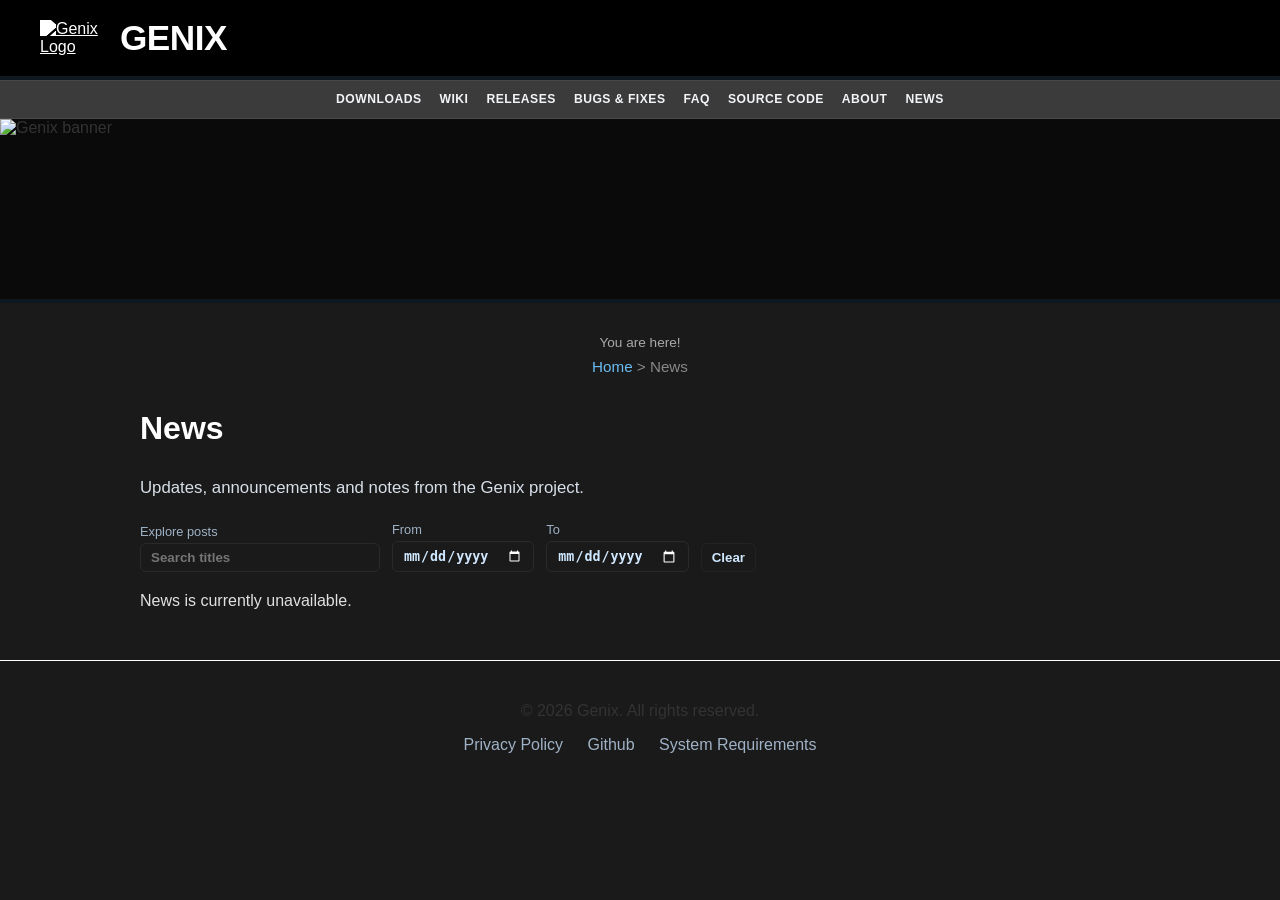
==== website/news-page.html @ 927156dc "Exploring in news page, by date or keywords in titles" ====
<!DOCTYPE html>
<html lang="en">
<head>
  <meta charset="utf-8">
  <meta name="viewport" content="width=device-width, initial-scale=1">
  <link rel="stylesheet" href="assets/style.css">
  <link rel="icon" type="image/svg" href="assets/images/favicon.svg">
  <title>News | Genix Linux</title>
</head>
<body>
  <header class="site-header">
    <div class="brand-row">
      <div class="brand-left">
        <a href="./index.html" class="home-link" aria-label="Home">
          <img src="assets/images/genix.png" alt="Genix Logo" class="logo">
        </a>
        <div class="title-stack">
          <h1 class="site-title">GENIX</h1>
        </div>
      </div>
      <nav class="nav-links">
      </nav>
    </div>
  </header>

  <nav class="sub-nav" aria-label="Secondary navigation">
    <div class="sub-nav-inner">
      <a href="./downloads.html">Downloads</a>
      <a href="./wiki/wiki.html">Wiki</a>
      <a href="./releases.html">Releases</a>
      <a href="./bugs-fixes.html">Bugs & Fixes</a>
      <a href="./FAQ.html">FAQ</a>
      <a href="https://github.com/zubbledew6/genix" target="_blank" rel="noopener">Source Code</a>
      <a href="./about.html">About</a>
            <a href="./news-page.html">News</a>
    </div>
  </nav>

    <div class="hero-banner" aria-label="Genix promotional banner">
    <img src="assets/images/genixsiteback.png" alt="Genix banner" class="hero-image">
  </div>

  <main class="content-page">
    <nav class="breadcrumb" aria-label="Breadcrumb">
      <div class="you-are-here">You are here!</div>
      <a href="./index.html">Home</a>
      <span> &gt; </span>
      <span>News</span>
    </nav>

    <section class="news">
      <h2>News</h2>
      <p>Updates, announcements and notes from the Genix project.</p>

      <div class="news-filters">
        <label>Explore posts
          <input type="search" id="filter-keyword" placeholder="Search titles">
        </label>
        <label>From
          <input type="date" id="filter-from">
        </label>
        <label>To
          <input type="date" id="filter-to">
        </label>
        <button type="button" id="filter-clear" class="secondary-button">Clear</button>
      </div>

      <div id="news-status" class="news-status" role="status" aria-live="polite">Loading…</div>
      <div id="news-list" class="news-list"></div>
    </section>
  </main>

  <footer>
    <div class="footer-content">
      <p>© 2026 Genix. All rights reserved.</p>
      <nav>
        <a href="./privacy-policy.html">Privacy Policy</a>
        <a href="https://github.com/zubbledew6/genix" target="_blank" rel="noopener">Github</a>
        <a href="./wiki/pages/system-requirements.html">System Requirements</a>
      </nav>
    </div>
  </footer>

  <script src="./assets/js/news-explorer.js"></script>
</body>
</html>
---- website/assets/style.css ----
html, body {
  font-size: 16px;
}

body {
  margin: 0;
  padding: 0;
  background-color: #1a1a1a;
  color: #333333;
  font-family: -apple-system, BlinkMacSystemFont, "Segoe UI", Roboto, Helvetica, Arial, sans-serif;
}

.site-header {
  background-color: #000000;
  color: #d9edff;
  padding: 20px 0px;
  position: relative;
  border-bottom: 4px solid #0d1821;
  width: 100vw;
  left: 50%;
  right: 50%;
  margin-left: -50vw;
  margin-right: -50vw;
}
@font-face {
  font-family: "Iconoplastic";
  src: url("./assets/fonts/iconoplasticcompact.ttf") format("truetype");
  font-weight: normal;
  font-style: normal;
}

.site-title {
  font-family: "Iconoplastic", sans-serif;
  font-size: 64px;
  letter-spacing: 3px;
  line-height: 1;
}


.brand-row {
  display: flex;
  align-items: center;
  justify-content: space-between;
  max-width: 1200px;
  margin: 0 auto;
  flex-wrap: wrap;
  gap: 16px;
}

.brand-left {
  display: flex;
  align-items: center;
  gap: 16px;
}

.logo {
  display: block;
  width: 64px;
  height: auto;
  filter: brightness(0) invert(1);
}

.title-stack {
  display: flex;
  flex-direction: column;
}

.site-title {
  font-size: 2.2rem;
  font-weight: 700;
  margin: 0;
  line-height: 1;
  color: #ffffff;
  letter-spacing: -0.5px;
}

.subtitle {
  font-size: 0.85rem;
  margin: 4px 0 0;
  color: #a0b2c6;
  text-transform: uppercase;
  letter-spacing: 0.1em;
}

.nav-links {
  display: flex;
  gap: 20px;
  align-items: center;
}

.nav-links a {
  color: #a0b2c6;
  text-decoration: none;
  font-weight: 600;
  font-size: 0.95rem;
  transition: color 0.2s ease;
}

.nav-links a:hover {
  color: #ffffff;
}

.sub-nav {
  background: #3b3b3b;
  border-bottom: 1px solid rgba(255, 255, 255, 0.08);
  box-shadow: inset 0 1px 0 rgba(255, 255, 255, 0.06);
}

.sub-nav-inner {
  max-width: 1200px;
  margin: 0 auto;
  padding: 12px 32px;
  display: flex;
  justify-content: center;
  flex-wrap: wrap;
  gap: 18px;
}

.sub-nav a {
  color: #f2f4f7;
  text-decoration: none;
  font-weight: 700;
  letter-spacing: 0.04em;
  text-transform: uppercase;
  font-size: 0.76rem;
  transition: opacity 0.2s ease, transform 0.2s ease;
}

.sub-nav a:hover {
  opacity: 0.85;
  transform: translateY(-1px);
}

.hero-banner {
  width: 100%;
  background: #0a0a0a;
  border-bottom: 4px solid #0d1821;
  overflow: hidden;
}

.hero-image {
  display: block;
  width: 100%;
  height: 180px;
  object-fit: cover;
  object-position: center;
}

.homepage-panels {
  max-width: 900px;
  margin: 32px auto 0;
  padding: 0 32px;
}

.panel {
  background: #121212;
  border: 1px solid #2a2a2a;
  border-radius: 10px;
  padding: 22px 24px;
}

.panel + .panel {
  margin-top: 20px;
}

.panel-header {
  margin-bottom: 12px;
}

.panel-kicker {
  display: inline-block;
  margin-bottom: 8px;
  color: #7cc2ff;
  font-size: 0.7rem;
  font-weight: 700;
  letter-spacing: 0.1em;
  text-transform: uppercase;
}

.panel h2 {
  margin: 0;
  font-size: 1.8rem;
  color: #ffffff;
}

.discord-panel p {
  color: #d7dfe8;
  line-height: 1.6;
  margin: 0 0 18px;
}

.discord-button {
  display: inline-block;
  background: #5865f2;
  color: #ffffff;
  text-decoration: none;
  font-weight: 700;
  padding: 10px 16px;
  border-radius: 8px;
}

.discord-button:hover {
  filter: brightness(1.06);
}

.main-content {
  max-width: 1000px;
  margin: 24px auto;
  padding: 0 32px;
  text-align: center;
}

.content-page {
  max-width: 1000px;
  margin: 32px auto;
  padding: 0 32px;
  color: #e1e1e1;
}

.content-page h2 {
  margin-top: 0;
  font-size: 2rem;
  color: #ffffff;
}

.content-page h3 {
  margin-top: 32px;
  margin-bottom: 12px;
  font-size: 1.4rem;
  color: #ffffff;
  border-bottom: 1px solid #333333;
  padding-bottom: 4px;
}

.content-page p,
.content-page li {
  font-size: 1.05rem;
  line-height: 1.7;
  color: #d7dfe8;
}

.content-page code {
  background-color: #242424;
  color: #6bbcf2;
  border: 1px solid #3c3c3c;
  border-radius: 4px;
  padding: 3px 6px;
  font-family: 'Fira Code', Consolas, Monaco, monospace;
  font-size: 0.9em;
}

.content-page pre.cmd-block {
  background-color: #333333;
  border-radius: 6px;
  padding: 8px 12px;
  margin: 16px 0;
  overflow-x: auto;
  border: none;
}

.content-page pre.cmd-block code {
  background-color: transparent;
  border: none;
  padding: 0;
  color: #f5f7fa;
  font-family: 'Fira Code', Consolas, Monaco, monospace;
  font-size: 0.95rem;
  display: block;
}

.prompt-root {
  color: #ff5252;
  font-weight: bold;
}

.prompt-symbol {
  color: #4ba3e3;
  font-weight: bold;
}

.page-list {
  padding-left: 1.25rem;
}

.iso-dropdown {
  background: #121212;
  border: 1px solid #2a2a2a;
  border-radius: 8px;
  margin-bottom: 12px;
  overflow: hidden;
}

.iso-dropdown summary {
  padding: 14px 18px;
  font-weight: 700;
  font-size: 1.05rem;
  color: #ffffff;
  cursor: pointer;
  list-style: none;
  display: flex;
  justify-content: space-between;
  align-items: center;
  user-select: none;
}

.iso-dropdown summary::-webkit-details-marker {
  display: none;
}

.iso-dropdown summary::after {
  content: "►";
  font-size: 0.8rem;
  color: #7cc2ff;
  transition: transform 0.2s ease;
}

.iso-dropdown[open] summary::after {
  transform: rotate(90deg);
}

.iso-dropdown summary:hover {
  background: rgba(255, 255, 255, 0.03);
}

.iso-dropdown .page-list {
  margin: 0;
  padding: 12px 18px 18px 36px;
  border-top: 1px solid #2a2a2a;
  background: #0a0a0a;
}

.iso-dropdown .page-list li {
  margin-bottom: 8px;
}

.iso-dropdown .page-list a {
  color: #7cc2ff;
  text-decoration: none;
  font-weight: 500;
}

.iso-dropdown .page-list a:hover {
  text-decoration: underline;
}


.iso-card {
  max-width: 900px;
  margin: 18px auto;
  display: flex;
  gap: 16px;
  align-items: center;
  padding: 12px 16px;
  background: #161616;
  border: 1px solid #2a2a2a;
  border-radius: 8px;
}

.iso-info h3 {
  margin: 0 0 6px 0;
  color: #f5f7fa;
  font-size: 1.1rem;
}

.iso-meta {
  color: #9fb2c6;
  font-size: 0.85rem;
  margin-bottom: 6px;
}

.iso-actions {
  display: flex;
  gap: 10px;
  align-items: center;
}

.news-image {
  max-width: 100%;
  max-height: 400px;
  width: auto;
  height: auto;
  object-fit: cover;
  border-radius: 8px;
  margin: 1rem 0;
  display: block;
}

.download-button {
  background: #1e90ff;
  color: #fff;
  padding: 8px 12px;
  border-radius: 6px;
  text-decoration: none;
  font-weight: 700;
}

.download-button:hover { filter: brightness(0.95); }

.secondary-button {
  background: transparent;
  color: #cfe8ff;
  padding: 6px 10px;
  border-radius: 6px;
  border: 1px solid rgba(255,255,255,0.04);
  text-decoration: none;
  font-weight: 600;
}

.secondary-button:hover { background: rgba(255,255,255,0.02); }

input {
    background: transparent;
    color: #cfe8ff;
    padding: 6px 10px;
    border-radius: 6px;
    border: 1px solid rgba(255,255,255,0.04);
    text-decoration: none;
    font-weight: 600;
}

input:focus { background: rgba(255,255,255,0.02); }

select {
    background: transparent;
    color: #cfe8ff;
    padding: 6px 10px;
    border-radius: 6px;
    border: 1px solid rgba(255,255,255,0.04);
    text-decoration: none;
    font-weight: 600;
}

textarea {
    background: transparent;
    color: #cfe8ff;
    padding: 6px 10px;
    border-radius: 6px;
    border: 1px solid rgba(255,255,255,0.04);
    text-decoration: none;
    font-weight: 600;
}

textarea:focus { background: rgba(255,255,255,0.02); }

select:focus { background: rgba(255,255,255,0.02); }

.older-isos {
  max-width: 900px;
  margin: 22px auto 0;
  padding: 8px 0 0;
}

.older-isos .page-list li {
  margin-bottom: 8px;
}

footer {
  padding: 25px;
  text-align: center;
  margin-top: 50px;
}

.footer-content {
  max-width: 1100px;
  margin: auto;
  text-align: center;
}

footer a {
  color: #a0b2c6;
  text-decoration: none;
  margin: 0 10px;
}

footer a:hover {
  text-decoration: underline;
  color: #ffffff;
}



.content-page h3 {
  margin-top: 32px;
  margin-bottom: 12px;
  font-size: 1.4rem;
  color: #ffffff;
  border-bottom: 1px solid #333333;
  padding-bottom: 4px;
}


.content-page code {
  background-color: #242424;
  color: #6bbcf2;
  border: 1px solid #3c3c3c;
  border-radius: 4px;
  padding: 3px 6px;
  font-family: 'Fira Code', Consolas, Monaco, monospace;
  font-size: 0.9em;
}


.content-page pre.cmd-block {
  background-color: #333333;
  border-radius: 6px;
  padding: 8px 12px;
  margin: 16px 0;
  overflow-x: auto;
  border: none;
}

.content-page pre.cmd-block code {
  background-color: transparent;
  border: none;
  padding: 0;
  color: #f5f7fa;
  font-family: 'Fira Code', Consolas, Monaco, monospace;
  font-size: 0.95rem;
  display: block;
}


.prompt-root {
  color: #ff5252;
  font-weight: bold;
}
.breadcrumb {
  text-align: center;
  margin: 25px 0 35px;
  font-size: 0.95rem;
  color: #888;
}

.you-are-here {
  margin-bottom: 8px;
  color: #aaa;
  font-size: 0.85rem;
}

.breadcrumb a {
  color: #6bbcf2;
  text-decoration: none;
}

.breadcrumb a:hover {
  text-decoration: underline;
}
.system-requirements {
  max-width: 900px;
  margin: 0 auto;
}

.system-requirements > p {
  line-height: 1.7;
  margin-bottom: 40px;
}

.requirement-item {
  margin-bottom: 35px;
  padding-bottom: 25px;
  border-bottom: 1px solid #333;
}

.requirement-item h2 {
  margin-bottom: 12px;
}

.requirement-item p {
  line-height: 1.7;
}

.requirement-item ul {
  line-height: 2;
  padding-left: 25px;
}
footer {
  padding: 25px;
  text-align: center;
  margin-top: 50px;
  border-top: 1px solid #ffffff;
}


.wiki-menu {
  display: grid;
  grid-template-columns: repeat(auto-fit, minmax(280px, 1fr));
  gap: 24px;
  margin-top: 16px;
}

.wiki-category h3 {
  margin-top: 0;
  font-size: 1.25rem;
  color: #6bbcf2;
  border-bottom: 1px solid #333333;
  padding-bottom: 6px;
}

.wiki-category ul {
  list-style: none;
  padding-left: 0;
}

.wiki-category li {
  margin-bottom: 8px;
}

.wiki-category a {
  color: #a0b2c6;
  text-decoration: none;
  font-weight: 500;
  transition: color 0.2s ease;
}

.wiki-category a:hover {
  color: #ffffff;
  text-decoration: underline;
}

.toc-box {
  background-color: #242424;
  border: 1px solid #3c3c3c;
  padding: 12px 20px;
  margin: 20px 0 30px;
  display: inline-block;
  min-width: 260px;
  border-radius: 4px;
}

.toc-box strong {
  color: #ffffff;
}

.toc-box ul {
  padding-left: 20px;
  margin: 8px 0 0;
  list-style: none;
}

.toc-box li {
  font-size: 0.95rem;
  margin-bottom: 4px;
}

.toc-box a {
  color: #6bbcf2;
  text-decoration: none;
}

.toc-box a:hover {
  text-decoration: underline;
}


.news-panel {
  color: #e0e6ed;
}

.news-panel p {
  color: #c5d1de;
  margin-bottom: 1.5rem;
}


.news-button {
  display: inline-block;
  background: #5865f2;
  color: #ffffff;
  text-decoration: none;
  font-weight: 700;
  padding: 10px 16px;
  border-radius: 8px;
}

.commit-list {
  list-style: none;
  margin: 0;
  padding: 0;
}

.commit-item {
  display: flex;
  align-items: flex-start;
  gap: 12px;
  padding: 10px 0;
  border-bottom: 1px solid #2a2a2a;
}

.commit-item:last-child {
  border-bottom: none;
}

.commit-avatar {
  width: 32px;
  height: 32px;
  border-radius: 50%;
  flex-shrink: 0;
}

.commit-info {
  display: flex;
  flex-direction: column;
  gap: 4px;
  min-width: 0;
}

.commit-message {
  color: #d7dfe8;
  text-decoration: none;
  font-weight: 600;
  white-space: nowrap;
  overflow: hidden;
  text-overflow: ellipsis;
}

.commit-message:hover {
  color: #ffffff;
  text-decoration: underline;
}

.commit-meta {
  display: flex;
  gap: 10px;
  font-size: 0.8rem;
  color: #9fb2c6;
}

.commit-sha {
  color: #6bbcf2;
  font-family: 'Fira Code', Consolas, Monaco, monospace;
}

.commit-status {
  color: #9fb2c6;
  font-size: 0.95rem;
  padding: 8px 0;
}

.news-filters {
  display: flex;
  flex-wrap: wrap;
  gap: 12px;
  align-items: flex-end;
  margin: 20px 0;
}

.news-filters label {
  display: flex;
  flex-direction: column;
  gap: 4px;
  font-size: 0.8rem;
  color: #9fb2c6;
}

.news-filters input {
  color-scheme: dark;
  border-color: #2a2a2a;
}

#filter-keyword {
  min-width: 240px;
}

.news-filters button {
  cursor: pointer;
}
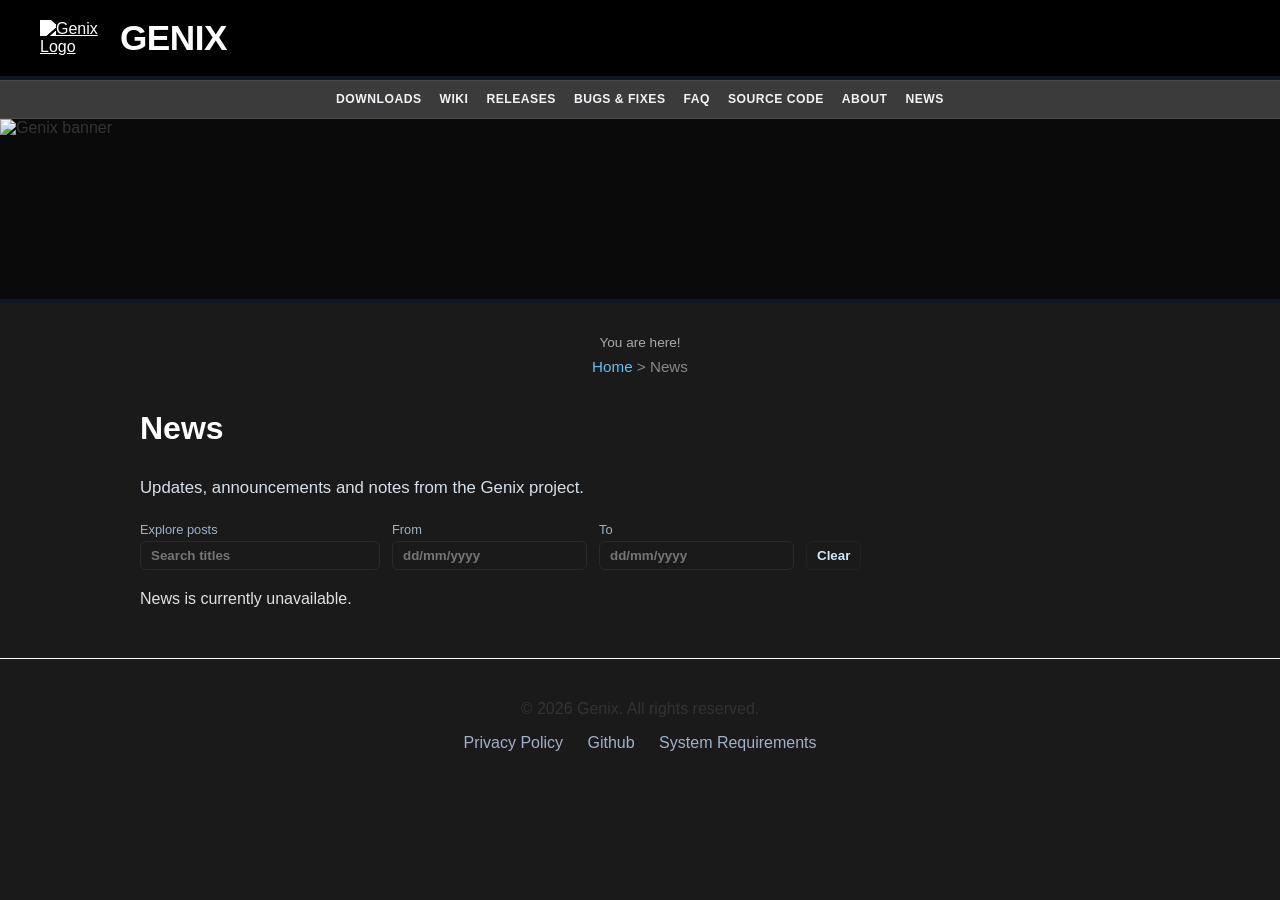
==== commit e5337c75: "Changed the explore format from mmddyyyy to ddmmyyyy" ====
--- a/website/news-page.html
+++ b/website/news-page.html
@@ -57,10 +57,10 @@
           <input type="search" id="filter-keyword" placeholder="Search titles">
         </label>
         <label>From
-          <input type="date" id="filter-from">
+          <input type="text" id="filter-from" placeholder="dd/mm/yyyy" inputmode="numeric" maxlength="10">
         </label>
         <label>To
-          <input type="date" id="filter-to">
+          <input type="text" id="filter-to" placeholder="dd/mm/yyyy" inputmode="numeric" maxlength="10">
         </label>
         <button type="button" id="filter-clear" class="secondary-button">Clear</button>
       </div>
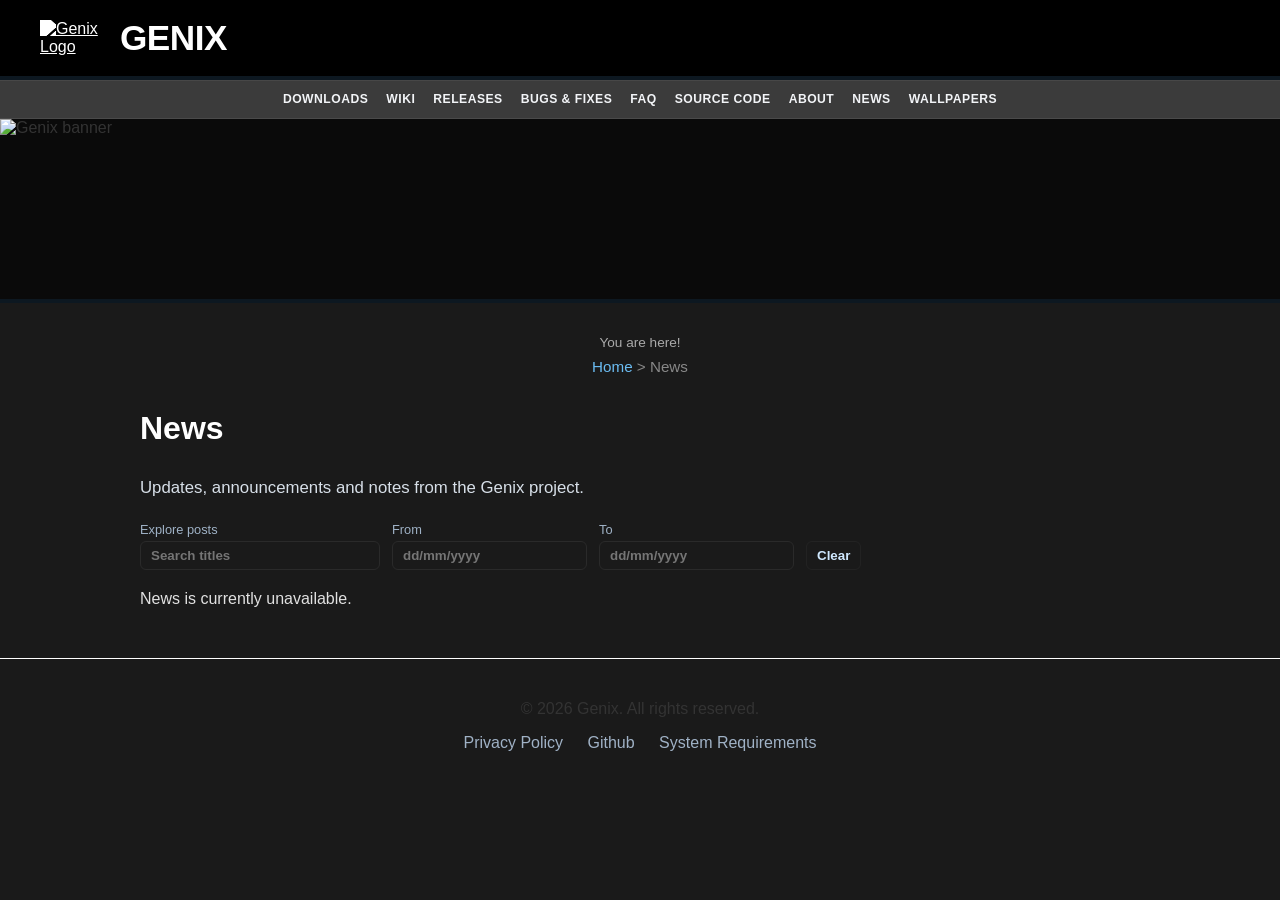
==== commit 8aadfe69: "Wallpapers section for those who don't enjoy discord" ====
--- a/website/news-page.html
+++ b/website/news-page.html
@@ -33,6 +33,7 @@
       <a href="https://github.com/zubbledew6/genix" target="_blank" rel="noopener">Source Code</a>
       <a href="./about.html">About</a>
             <a href="./news-page.html">News</a>
+      <a href="./wallpapers.html">Wallpapers</a>
     </div>
   </nav>
 
--- a/website/assets/style.css
+++ b/website/assets/style.css
@@ -763,4 +763,39 @@
 
 .news-filters button {
   cursor: pointer;
-}+}
+.wallpaper-grid {
+  display: grid;
+  grid-template-columns: repeat(auto-fill, minmax(280px, 1fr));
+  gap: 20px;
+  margin-top: 24px;
+}
+
+.wallpaper-card {
+  margin: 0;
+  background: #121212;
+  border: 1px solid #2a2a2a;
+  border-radius: 8px;
+  overflow: hidden;
+}
+
+.wallpaper-card img {
+  display: block;
+  width: 100%;
+  aspect-ratio: 16 / 9;
+  object-fit: cover;
+}
+
+.wallpaper-card figcaption {
+  padding: 10px 14px;
+  color: #d7dfe8;
+  font-size: 0.9rem;
+  display: flex;
+  flex-direction: column;
+  gap: 4px;
+}
+
+.wallpaper-credit {
+  color: #9fb2c6;
+  font-size: 0.8rem;
+}
